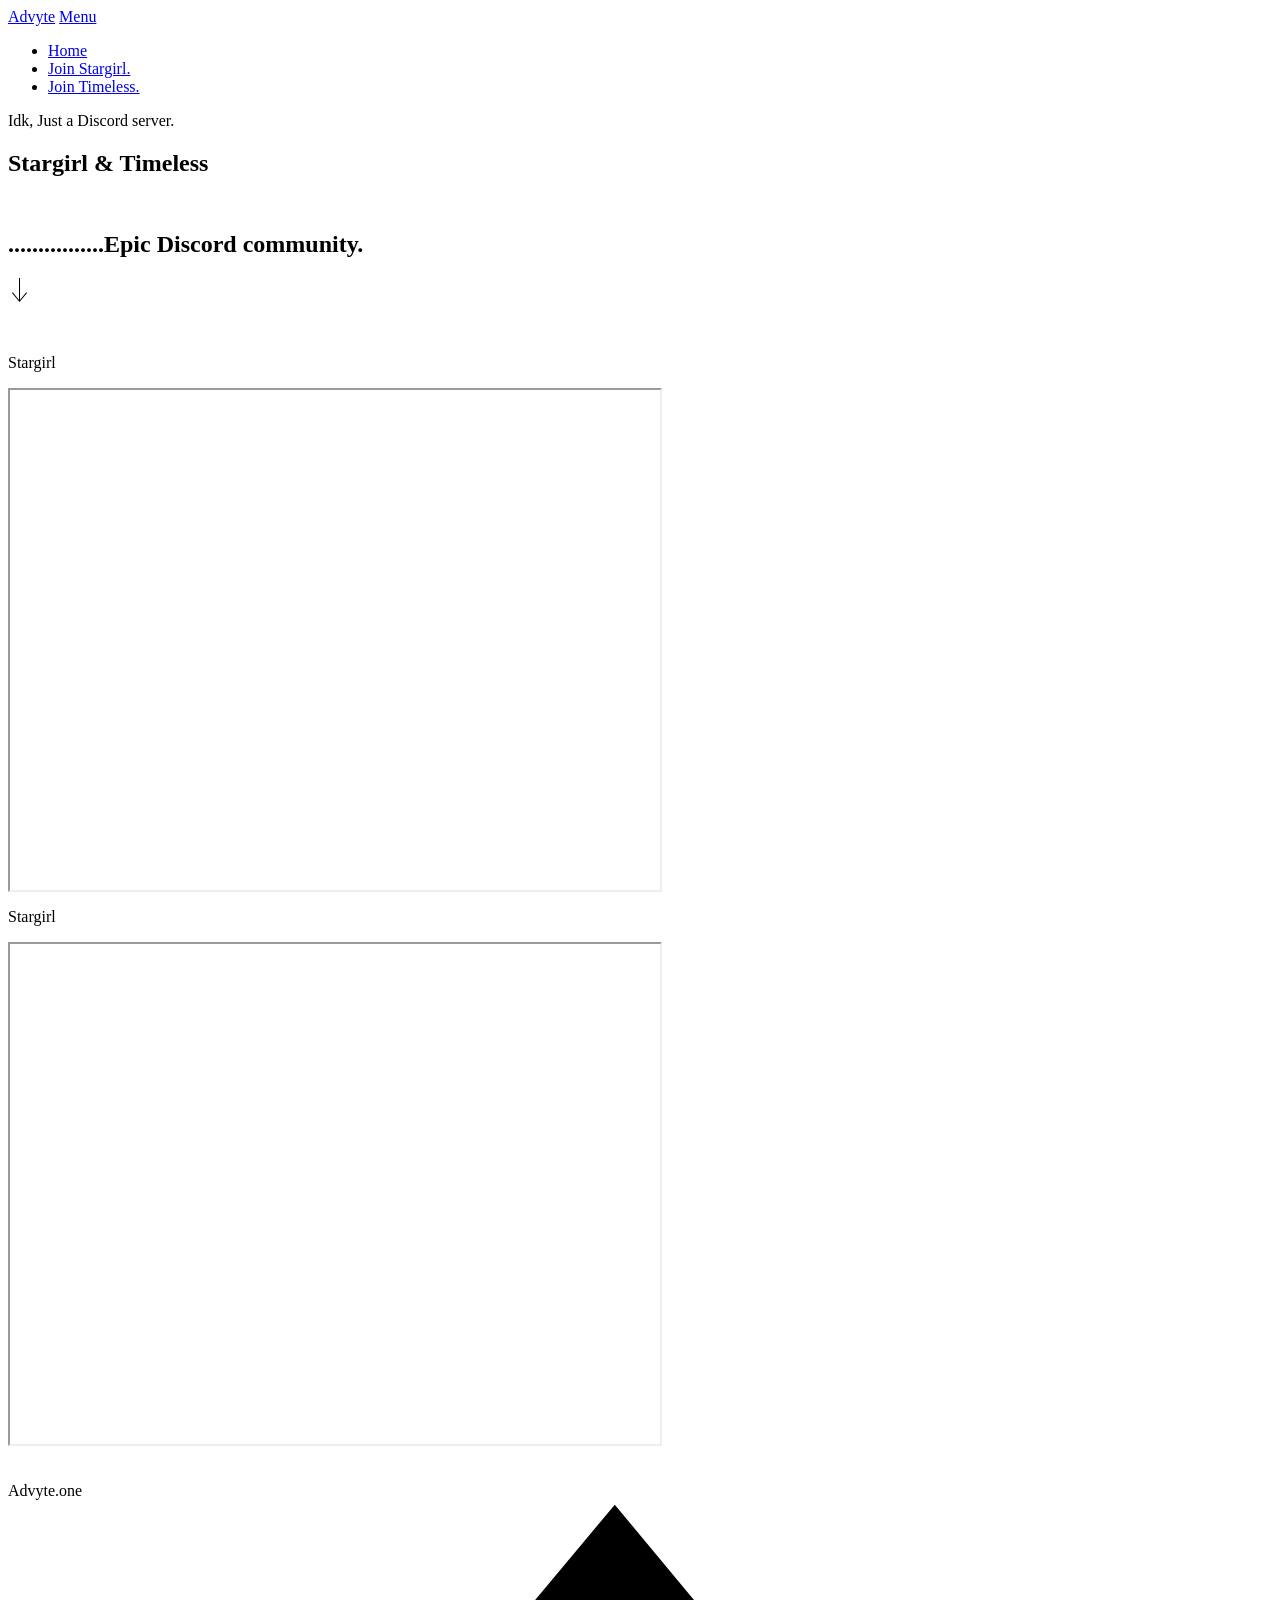
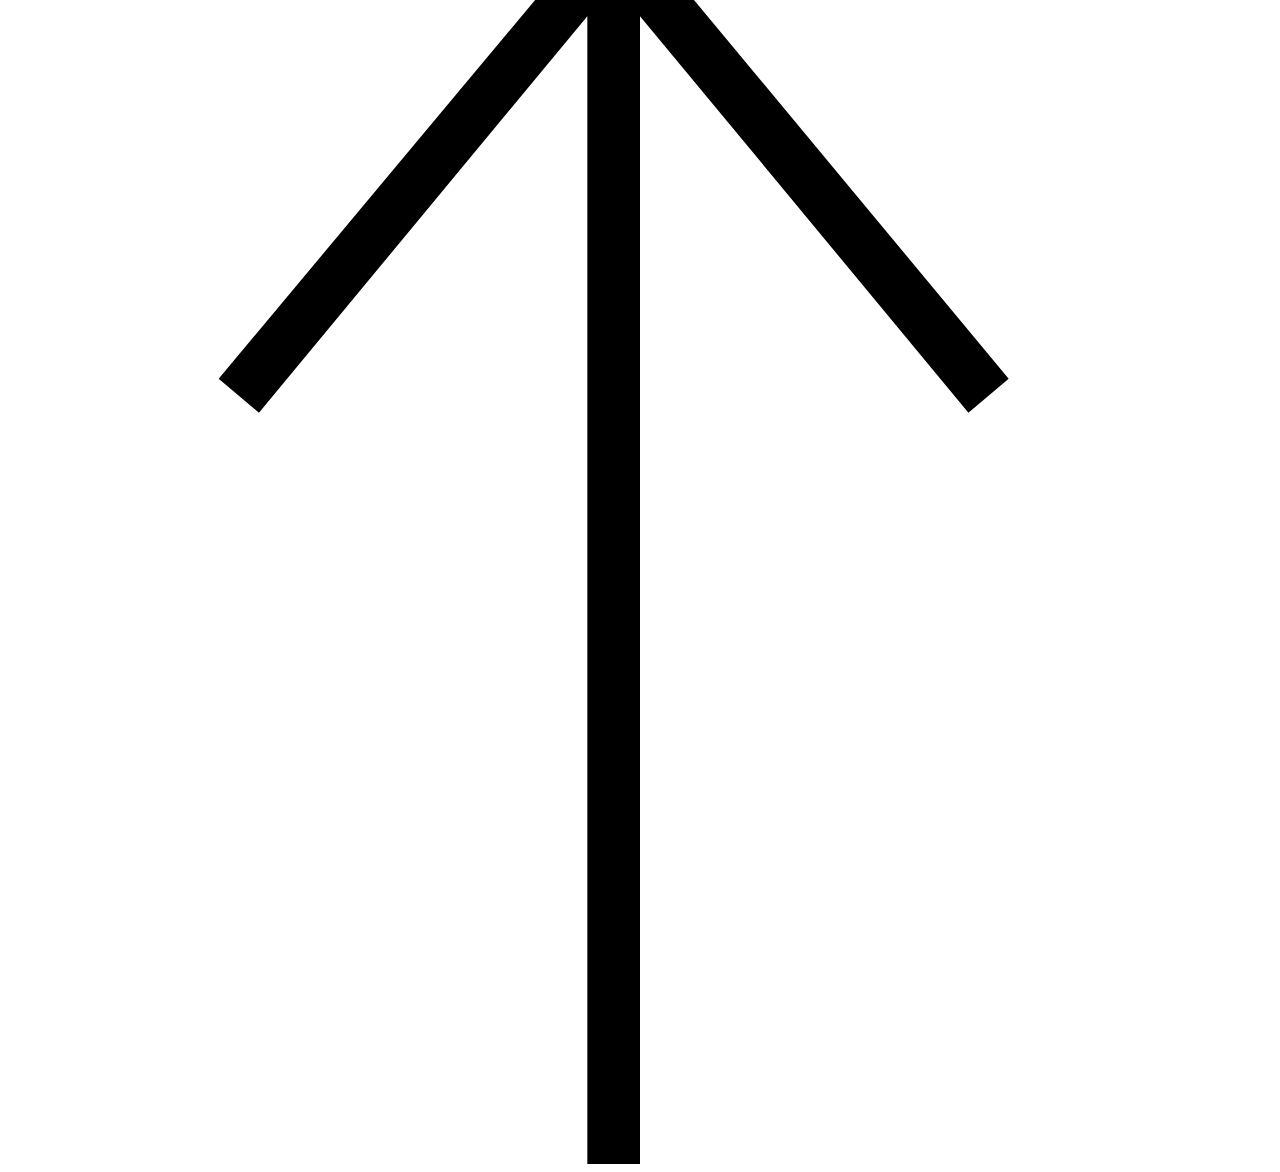
==== discord.html @ f2475e2d "Update and rename stargirl.html to discord.html" ====
<html class="js ss-loaded" lang="en"><head><style id="mailtoui-styles" type="text/css">.mailtoui-modal{background-color:#000;background-color:rgba(0,0,0,.4);bottom:0;color:#303131;display:none;height:100%;left:0;margin:0;padding:0;position:fixed;right:0;top:0;width:100%;z-index:1000}.mailtoui-modal-content{-webkit-animation:mailtoui-appear .4s;animation:mailtoui-appear .4s;background-color:#f1f5f8;border-radius:8px;bottom:auto;-webkit-box-shadow:0 4px 8px 0 rgba(0,0,0,.2),0 6px 20px 0 rgba(0,0,0,.19);box-shadow:0 4px 8px 0 rgba(0,0,0,.2),0 6px 20px 0 rgba(0,0,0,.19);left:50%;max-height:calc(100% - 100px);overflow:auto;padding:0;position:fixed;right:-45%;top:50%;-webkit-transform:translate(-50%,-50%);transform:translate(-50%,-50%)}.mailtoui-modal-content:focus,.mailtoui-modal-content:hover{overflow-y:auto}@media only screen and (min-width:768px){.mailtoui-modal-content{right:auto}}.mailtoui-modal-head{-webkit-box-align:center;-ms-flex-align:center;align-items:center;background-color:#fff;clear:both;display:-webkit-box;display:-ms-flexbox;display:flex;min-width:0;padding:10px 20px}.mailtoui-modal-title{color:#303131;-webkit-box-flex:1;-ms-flex:1;flex:1;font-family:sans-serif;font-size:120%;font-weight:700;margin:0;overflow:hidden;padding:0;text-overflow:ellipsis;white-space:nowrap}.mailtoui-modal-close{color:#aaa;-webkit-box-flex:initial;-ms-flex:initial;flex:initial;font-size:38px;margin-left:20px;position:relative;text-align:right;text-decoration:none;top:-4px}.mailtoui-modal-close:focus,.mailtoui-modal-close:hover{color:#000;cursor:pointer;font-weight:700;outline:0}.mailtoui-modal-body{height:100%;padding:20px}.mailtoui-button{color:#333;text-decoration:none}.mailtoui-button:focus{outline:0}.mailtoui-button:focus .mailtoui-button-content{background-color:#555;color:#fff}.mailtoui-button-content{background-color:#fff;border:none;border-radius:8px;-webkit-box-shadow:0 2px 4px rgba(0,0,0,.18);box-shadow:0 2px 4px rgba(0,0,0,.18);margin-bottom:20px;overflow:hidden;padding:15px 20px;text-overflow:ellipsis;white-space:nowrap}.mailtoui-button-content:hover{background-color:#555;color:#fff}.mailtoui-button:last-child .mailtoui-button-content{margin-bottom:0}.mailtoui-button-icon{display:inline-block;font-weight:700;position:relative;top:4px}.mailtoui-button-icon svg{height:24px;width:24px}.mailtoui-button-text{display:inline-block;margin-left:5px;position:relative;top:-2px}.mailtoui-copy{border-radius:8px;-webkit-box-shadow:0 2px 4px rgba(0,0,0,.18);box-shadow:0 2px 4px rgba(0,0,0,.18);height:59px;margin-top:20px;position:relative}.mailtoui-button-copy{background-color:#fff;border:none;border-bottom-left-radius:8px;border-top-left-radius:8px;bottom:21px;color:#333;font-size:100%;height:100%;left:0;overflow:hidden;padding:15px 20px;position:absolute;text-overflow:ellipsis;top:0;white-space:nowrap;width:120px}.mailtoui-button-copy:focus,.mailtoui-button-copy:hover{background-color:#555;color:#fff;cursor:pointer;outline:0}.mailtoui-button-copy-clicked,.mailtoui-button-copy-clicked:focus,.mailtoui-button-copy-clicked:hover{background-color:#1f9d55;color:#fff}.mailtoui-button-copy-clicked .mailtoui-button-icon,.mailtoui-button-copy-clicked:focus .mailtoui-button-icon,.mailtoui-button-copy-clicked:hover .mailtoui-button-icon{display:none;visibility:hidden}.mailtoui-button-copy-clicked .mailtoui-button-text,.mailtoui-button-copy-clicked:focus .mailtoui-button-text,.mailtoui-button-copy-clicked:hover .mailtoui-button-text{color:#fff;top:2px}.mailtoui-email-address{background-color:#d8dcdf;border:none;border-radius:8px;-webkit-box-shadow:unset;box-shadow:unset;-webkit-box-sizing:border-box;box-sizing:border-box;color:#48494a;font-size:100%;height:100%;overflow:hidden;padding:20px 20px 20px 140px;text-overflow:ellipsis;white-space:nowrap;width:100%}.mailtoui-brand{color:#888;font-size:80%;margin-top:20px;text-align:center}.mailtoui-brand a{color:#888}.mailtoui-brand a:focus,.mailtoui-brand a:hover{font-weight:700;outline:0}.mailtoui-no-scroll{overflow:hidden;position:fixed;width:100%}.mailtoui-is-hidden{display:none;visibility:hidden}@-webkit-keyframes mailtoui-appear{0%{opacity:0;-webkit-transform:translate(-50%,-50%) scale(0,0);transform:translate(-50%,-50%) scale(0,0)}100%{opacity:1;-webkit-transform:translate(-50%,-50%) scale(1,1);transform:translate(-50%,-50%) scale(1,1)}}@keyframes mailtoui-appear{0%{opacity:0;-webkit-transform:translate(-50%,-50%) scale(0,0);transform:translate(-50%,-50%) scale(0,0)}100%{opacity:1;-webkit-transform:translate(-50%,-50%) scale(1,1);transform:translate(-50%,-50%) scale(1,1)}}</style>
    <meta charset="utf-8">
    <title>Advyte | Discord</title>
    <meta name="description" content="">
    <meta name="author" content="">
    <meta name="viewport" content="width=device-width, initial-scale=1">
    <link rel="stylesheet" href="xopichu/css/vendor.css">
    <link rel="stylesheet" href="xopichu/css/styles.css">
    <link rel="apple-touch-icon" sizes="180x180" href="apple-touch-icon.png">
    <link rel="icon" type="image/png" sizes="32x32" href="favicon-32x32.png">
    <link rel="icon" type="image/png" sizes="16x16" href="favicon-16x16.png">
    <link rel="manifest" href="site.webmanifest">
<style type="text/css" id="operaUserStyle"></style></head>
<body id="top"><div id="mailtoui-modal" class="mailtoui-modal" style="display: none;" aria-hidden="true"><div class="mailtoui-modal-content"><div class="mailtoui-modal-head"><div id="mailtoui-modal-title" class="mailtoui-modal-title">Compose new email with</div><a id="mailtoui-modal-close" class="mailtoui-modal-close" href="#">×</a></div><div class="mailtoui-modal-body"><div class="mailtoui-clients"><a id="mailtoui-button-1" class="mailtoui-button" href="#"><div class="mailtoui-button-content"><span id="mailtoui-button-icon-1" class="mailtoui-button-icon"><svg viewBox="0 0 24 24"><g class="nc-icon-wrapper" stroke-linecap="square" stroke-linejoin="miter" stroke-width="2" fill="currentColor" stroke="currentColor"><path data-cap="butt" data-color="color-2" fill="none" stroke-miterlimit="10" d="M5.704,2.979 c0.694,0.513,1.257,1.164,1.767,2.02C7.917,5.746,8.908,7.826,8,9c-1.027,1.328-4,1.776-4,3c0,0.921,1.304,1.972,2,3 c1.047,1.546,0.571,3.044,0,4c-0.296,0.496-0.769,0.92-1.293,1.234" stroke-linecap="butt"></path> <path data-cap="butt" data-color="color-2" fill="none" stroke-miterlimit="10" d="M20.668,5.227 C18.509,6.262,15.542,6.961,15,7c-1.045,0.075-1.2-0.784-2-2c-0.6-0.912-2-2.053-2-3c0-0.371,0.036-0.672,0.131-0.966" stroke-linecap="butt"></path> <circle fill="none" stroke="currentColor" stroke-miterlimit="10" cx="12" cy="12" r="11"></circle> <path data-cap="butt" data-color="color-2" fill="none" stroke-miterlimit="10" d="M19.014,12.903 C19.056,15.987,15.042,19.833,13,19c-1.79-0.73-0.527-2.138-0.986-6.097c-0.191-1.646,1.567-3,3.5-3S18.992,11.247,19.014,12.903z" stroke-linecap="butt"></path></g></svg></span> <span id="mailtoui-button-text-1" class="mailtoui-button-text">Gmail in browser</span></div></a><a id="mailtoui-button-2" class="mailtoui-button" href="#"><div class="mailtoui-button-content"><span id="mailtoui-button-icon-2" class="mailtoui-button-icon"><svg viewBox="0 0 24 24"><g class="nc-icon-wrapper" stroke-linecap="square" stroke-linejoin="miter" stroke-width="2" fill="currentColor" stroke="currentColor"><path data-cap="butt" data-color="color-2" fill="none" stroke-miterlimit="10" d="M5.704,2.979 c0.694,0.513,1.257,1.164,1.767,2.02C7.917,5.746,8.908,7.826,8,9c-1.027,1.328-4,1.776-4,3c0,0.921,1.304,1.972,2,3 c1.047,1.546,0.571,3.044,0,4c-0.296,0.496-0.769,0.92-1.293,1.234" stroke-linecap="butt"></path> <path data-cap="butt" data-color="color-2" fill="none" stroke-miterlimit="10" d="M20.668,5.227 C18.509,6.262,15.542,6.961,15,7c-1.045,0.075-1.2-0.784-2-2c-0.6-0.912-2-2.053-2-3c0-0.371,0.036-0.672,0.131-0.966" stroke-linecap="butt"></path> <circle fill="none" stroke="currentColor" stroke-miterlimit="10" cx="12" cy="12" r="11"></circle> <path data-cap="butt" data-color="color-2" fill="none" stroke-miterlimit="10" d="M19.014,12.903 C19.056,15.987,15.042,19.833,13,19c-1.79-0.73-0.527-2.138-0.986-6.097c-0.191-1.646,1.567-3,3.5-3S18.992,11.247,19.014,12.903z" stroke-linecap="butt"></path></g></svg></span> <span id="mailtoui-button-text-2" class="mailtoui-button-text">Outlook in browser</span></div></a><a id="mailtoui-button-3" class="mailtoui-button" href="#"><div class="mailtoui-button-content"><span id="mailtoui-button-icon-3" class="mailtoui-button-icon"><svg viewBox="0 0 24 24"><g class="nc-icon-wrapper" stroke-linecap="square" stroke-linejoin="miter" stroke-width="2" fill="currentColor" stroke="currentColor"><path data-cap="butt" data-color="color-2" fill="none" stroke-miterlimit="10" d="M5.704,2.979 c0.694,0.513,1.257,1.164,1.767,2.02C7.917,5.746,8.908,7.826,8,9c-1.027,1.328-4,1.776-4,3c0,0.921,1.304,1.972,2,3 c1.047,1.546,0.571,3.044,0,4c-0.296,0.496-0.769,0.92-1.293,1.234" stroke-linecap="butt"></path> <path data-cap="butt" data-color="color-2" fill="none" stroke-miterlimit="10" d="M20.668,5.227 C18.509,6.262,15.542,6.961,15,7c-1.045,0.075-1.2-0.784-2-2c-0.6-0.912-2-2.053-2-3c0-0.371,0.036-0.672,0.131-0.966" stroke-linecap="butt"></path> <circle fill="none" stroke="currentColor" stroke-miterlimit="10" cx="12" cy="12" r="11"></circle> <path data-cap="butt" data-color="color-2" fill="none" stroke-miterlimit="10" d="M19.014,12.903 C19.056,15.987,15.042,19.833,13,19c-1.79-0.73-0.527-2.138-0.986-6.097c-0.191-1.646,1.567-3,3.5-3S18.992,11.247,19.014,12.903z" stroke-linecap="butt"></path></g></svg></span> <span id="mailtoui-button-text-3" class="mailtoui-button-text">Yahoo in browser</span></div></a><a id="mailtoui-button-4" class="mailtoui-button" href="#"><div class="mailtoui-button-content"><span id="mailtoui-button-icon-4" class="mailtoui-button-icon"><svg viewBox="0 0 24 24"><g class="nc-icon-wrapper" stroke-linecap="square" stroke-linejoin="miter" stroke-width="2" fill="currentColor" stroke="currentColor"><line data-color="color-2" fill="none" stroke-miterlimit="10" x1="5" y1="6" x2="6" y2="6"></line> <line data-color="color-2" fill="none" stroke-miterlimit="10" x1="10" y1="6" x2="11" y2="6"></line> <line data-color="color-2" fill="none" stroke-miterlimit="10" x1="15" y1="6" x2="19" y2="6"></line> <line fill="none" stroke="currentColor" stroke-miterlimit="10" x1="1" y1="10" x2="23" y2="10"></line> <rect x="1" y="2" fill="none" stroke="currentColor" stroke-miterlimit="10" width="22" height="20"></rect></g></svg></span> <span id="mailtoui-button-text-4" class="mailtoui-button-text">Default email app</span></div></a></div><div id="mailtoui-copy" class="mailtoui-copy"><div id="mailtoui-email-address" class="mailtoui-email-address"></div><button id="mailtoui-button-copy" class="mailtoui-button-copy" data-copytargetid="mailtoui-email-address"><span id="mailtoui-button-icon-copy" class="mailtoui-button-icon"><svg viewBox="0 0 24 24"><g class="nc-icon-wrapper" stroke-linecap="square" stroke-linejoin="miter" stroke-width="2" stroke="currentColor"><polyline fill="none" stroke="currentColor" stroke-miterlimit="10" points="20,4 22,4 22,23 2,23 2,4 4,4 "></polyline> <path fill="none" stroke="currentColor" stroke-miterlimit="10" d="M14,3c0-1.105-0.895-2-2-2 s-2,0.895-2,2H7v4h10V3H14z"></path> <line data-color="color-2" fill="none" stroke-miterlimit="10" x1="7" y1="11" x2="17" y2="11"></line> <line data-color="color-2" fill="none" stroke-miterlimit="10" x1="7" y1="15" x2="17" y2="15"></line> <line data-color="color-2" fill="none" stroke-miterlimit="10" x1="7" y1="19" x2="11" y2="19"></line></g></svg></span> <span id="mailtoui-button-text-copy" class="mailtoui-button-text">Copy</span></button></div><div class="mailtoui-brand"><a href="https://mailtoui.com?ref=ui" target="_blank">Powered by MailtoUI</a></div></div></div></div>
    <div id="preloader" style="opacity: 0; visibility: hidden; display: none;">
        <div id="loader" style="opacity: 0;">
        </div>
    </div>
    <div class="s-pagewrap">
        <div class="circles">
            <span style="opacity: 0.1;"></span>
            <span style="opacity: 0.1;"></span>
            <span style="opacity: 0.1;"></span>
            <span style="opacity: 0.1;"></span>
            <span style="opacity: 0.1;"></span>
        </div>
        <header class="s-header" style="transform: translateY(0px); opacity: 1;">
            <div class="header-mobile">
                <span class="mobile-home-link"><a href="index.html">Advyte</a></span>
                <a class="mobile-menu-toggle" href="#0"><span>Menu</span></a>
            </div>
            <div class="row wide main-nav-wrap">
                <nav class="column lg-12 main-nav">
                    <ul>
                        <li><a href="index.html" class="home-link">Home</a></li>
                        <li class="current"><a href="https://discord.gg/r3v9UUFc4q" class="home-link">Join Stargirl.</a></li>
                        <li class="current"><a href="https://discord.gg/sJBdRNmqrN" class="home-link">Join Timeless.</a></li>
                     </ul>
                </nav>
            </div>
        </header> 
        <main class="s-content">
            <section id="intro" class="s-intro target-section">
                <div class="row intro-content wide">

                    <div class="column">
                        <div class="text-pretitle with-line" style="transform: translateX(0px); opacity: 1;">Idk, Just a Discord server.</div>

                        <h1 class="text-huge-title" style="transform: translateX(0px); opacity: 1;">Stargirl & Timeless                        <br><br><br> ................Epic Discord community.</h1>
                    </div>
                </div> 
                <a href="#about" class="intro-scrolldown smoothscroll" style="transform: translateY(0px); opacity: 1;">
                    <svg width="24" height="24" viewBox="0 0 24 24" xmlns="http://www.w3.org/2000/svg" fill-rule="evenodd" clip-rule="evenodd"><path d="M11 21.883l-6.235-7.527-.765.644 7.521 9 7.479-9-.764-.645-6.236 7.529v-21.884h-1v21.883z"></path></svg>
                </a>
            </section>
            <section id="about" class="s-about target-section">
                <div class="row about-info wide ss-animated" data-animate-block="">
<br>
<div class="column lg-6 md-12 about-info__pic-block">
<br>
<p>Stargirl</p>
                        <iframe src="https://discord.com/widget?id=1093263085143326792&amp;theme=dark" width="650" height="500" allowtransparency="true" frameborder="1" sandbox="allow-popups allow-popups-to-escape-sandbox allow-same-origin allow-scripts"></iframe>
                        <p>Stargirl</p>
                        <iframe src="https://discord.com/widget?id=1138105386558292059&theme=dark" width="650" height="500" allowtransparency="true" frameborder="1" sandbox="allow-popups allow-popups-to-escape-sandbox allow-same-origin allow-scripts"></iframe>
                    </div>
<br>
<br>
 </div> 
            </section> 
        </main>
        <footer class="s-footer">
            <div class="row">
                <div class="column ss-copyright">
                    <span>Advyte.one</span> 
                </div>
                <div class="ss-go-top">
                    <a class="smoothscroll" title="Back to Top" href="#top">
                        <svg xmlns="http://www.w3.org/2000/svg" viewBox="0 0 24 24" fill-rule="evenodd" clip-rule="evenodd"><path d="M11 2.206l-6.235 7.528-.765-.645 7.521-9 7.479 9-.764.646-6.236-7.53v21.884h-1v-21.883z"></path></svg>
                    </a>
                </div>
            </div>
        </footer> 
    </div> 
    <script src="xopichu/js/plugins.js"></script>
    <script src="xopichu/js/main.js"></script>
</body></html>
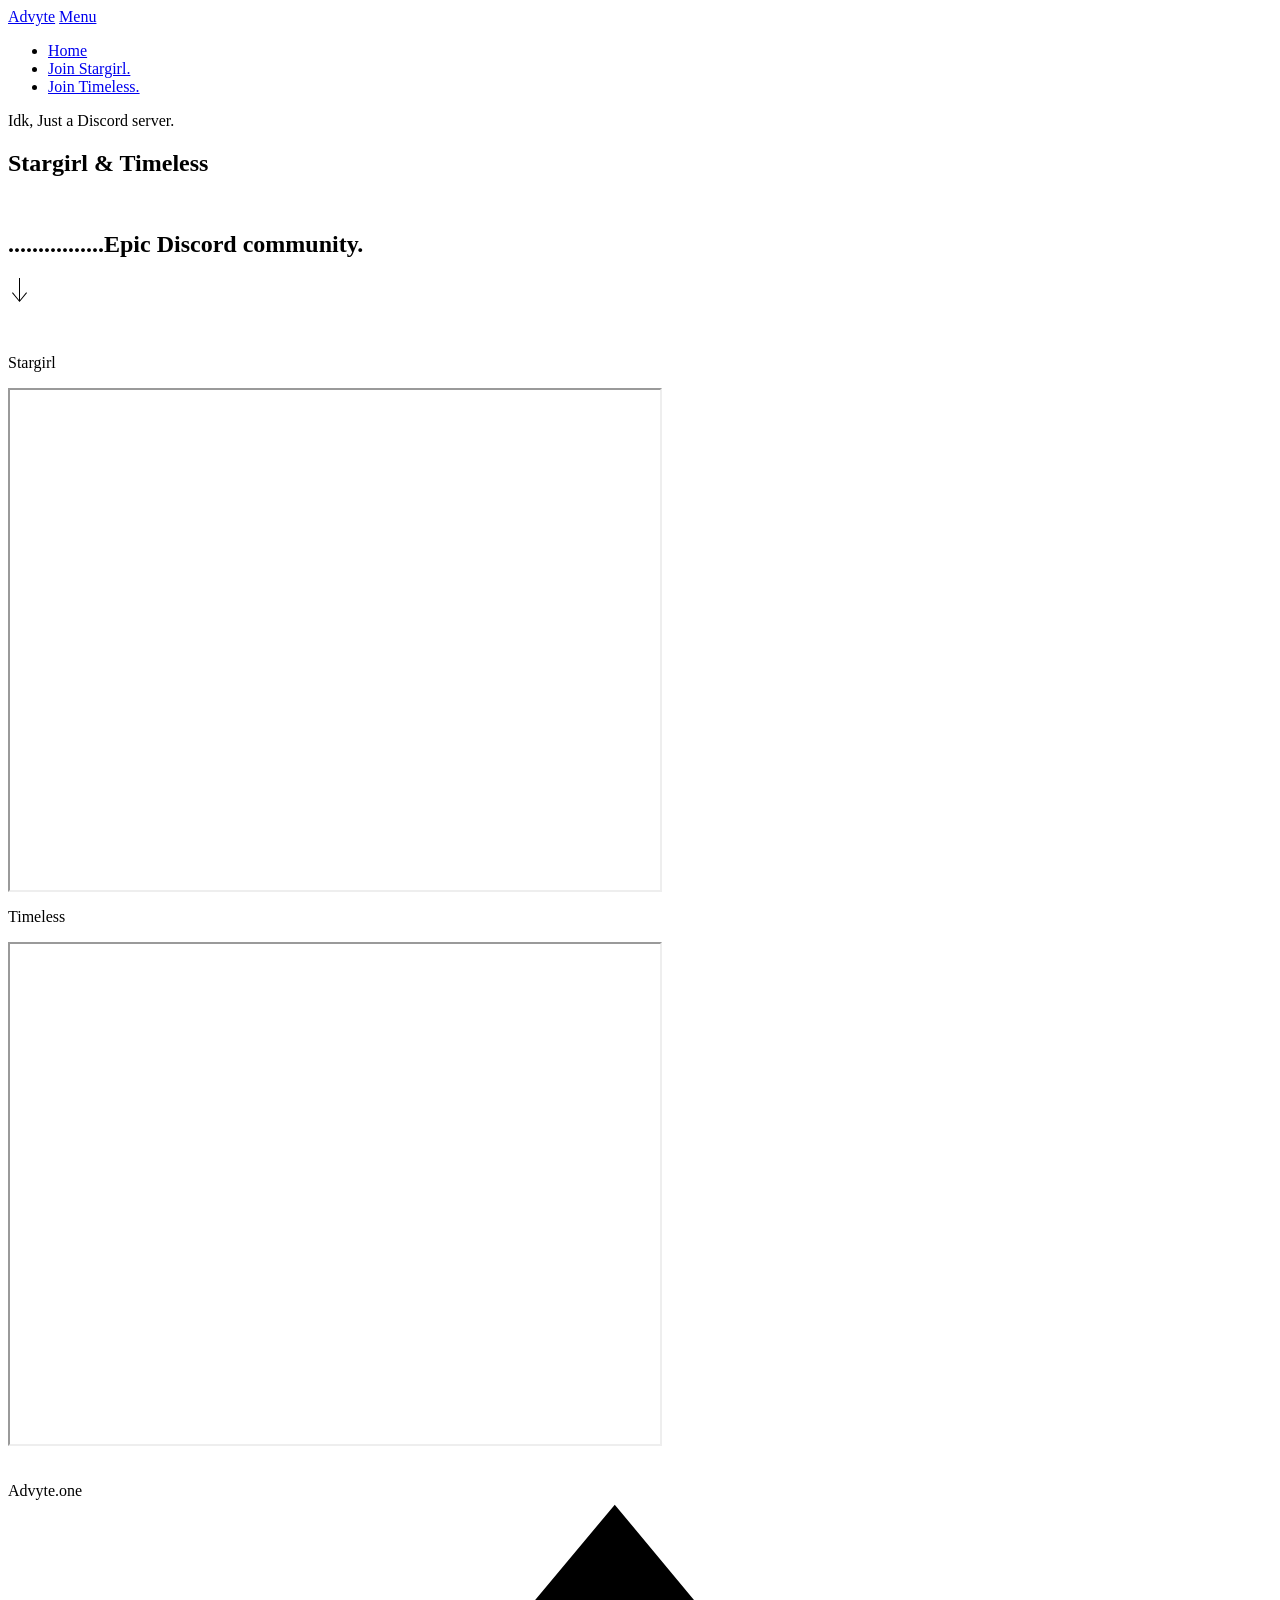
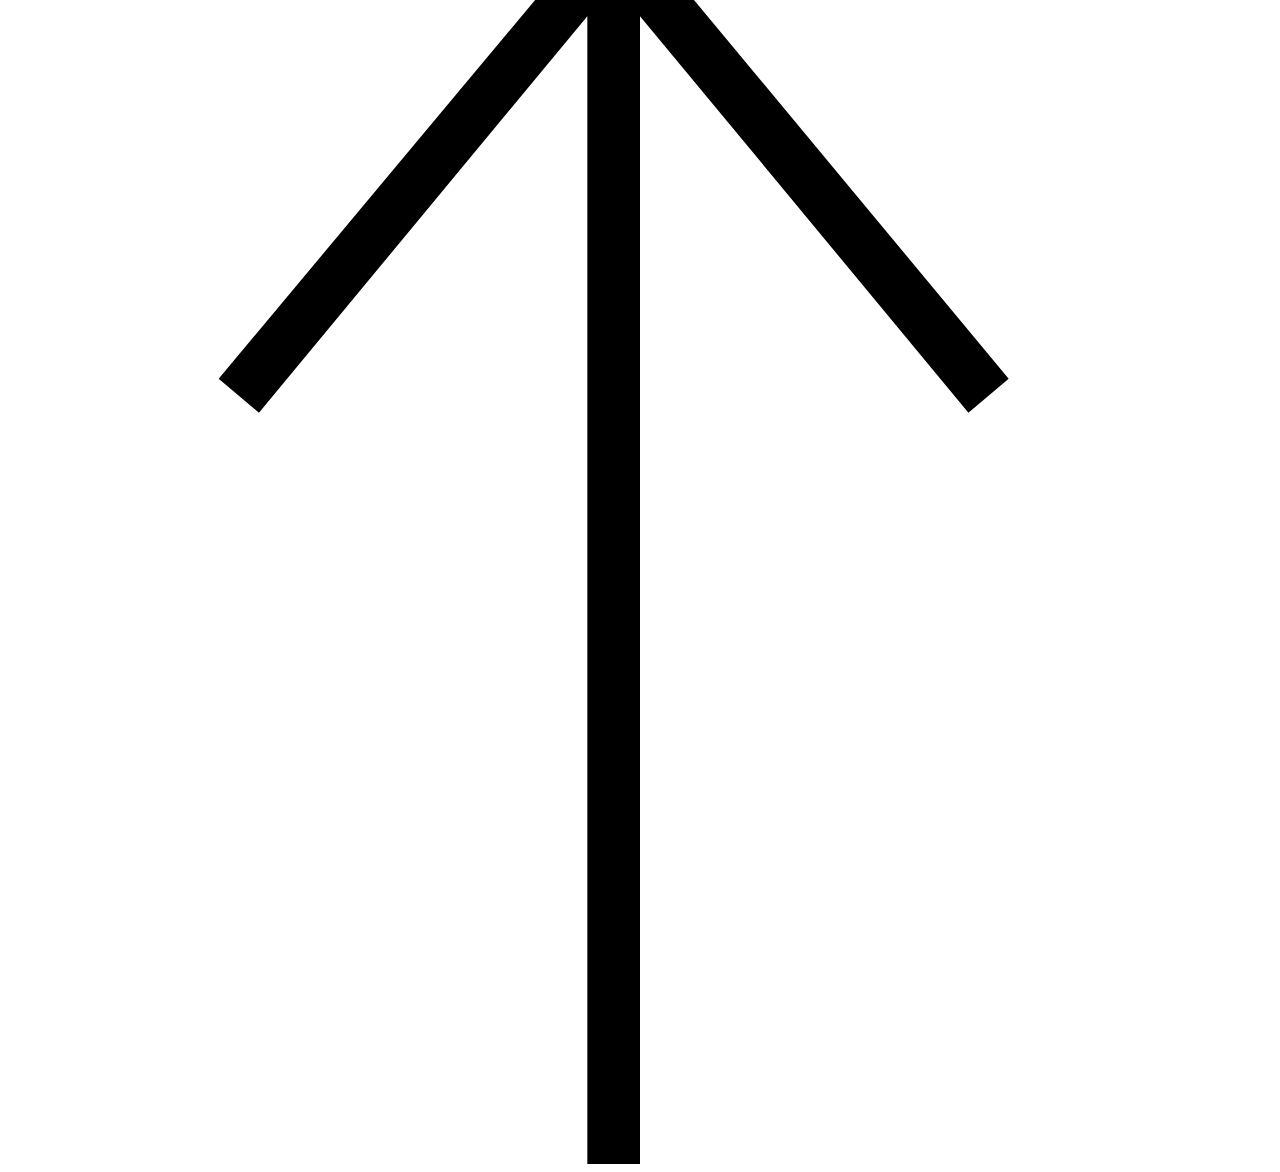
==== commit cdef64f9: "Update discord.html" ====
--- a/discord.html
+++ b/discord.html
@@ -60,7 +60,7 @@
 <br>
 <p>Stargirl</p>
                         <iframe src="https://discord.com/widget?id=1093263085143326792&amp;theme=dark" width="650" height="500" allowtransparency="true" frameborder="1" sandbox="allow-popups allow-popups-to-escape-sandbox allow-same-origin allow-scripts"></iframe>
-                        <p>Stargirl</p>
+                        <p>Timeless</p>
                         <iframe src="https://discord.com/widget?id=1138105386558292059&theme=dark" width="650" height="500" allowtransparency="true" frameborder="1" sandbox="allow-popups allow-popups-to-escape-sandbox allow-same-origin allow-scripts"></iframe>
                     </div>
 <br>
